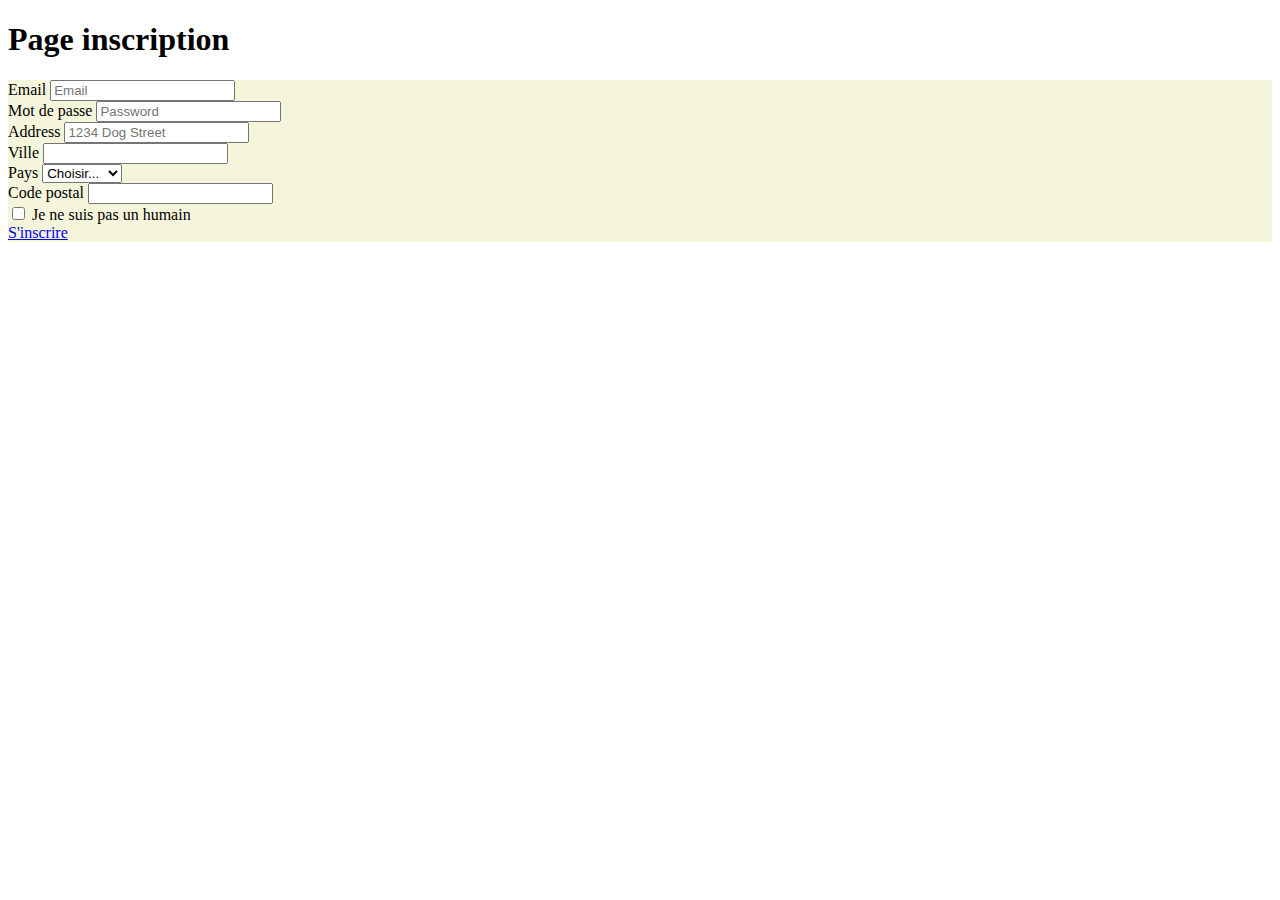
==== inscription.html @ 56576102 "Ajout du delay dans js" ====
<!DOCTYPE html>
<html>
  <head>
    <meta charset="utf-8">
    <meta name="viewport" content="width=device-width">
    <title>Inscription Tindog</title>
    <link rel="stylesheet" href="https://cdn.jsdelivr.net/npm/bootstrap@4.6.1/dist/css/bootstrap.min.css" integrity="sha384-zCbKRCUGaJDkqS1kPbPd7TveP5iyJE0EjAuZQTgFLD2ylzuqKfdKlfG/eSrtxUkn" crossorigin="anonymous">
    <link href="style.css" rel="stylesheet" type="text/css" />
  </head>
  <body>
    <!--Titre-->
    <div class="container py-2 bg-primary text-light">
      <h1 class="text-center">Page inscription</h1>
    </div>

    <!--Formulaire-->
    <div class="container py-5" style="background-color:beige">
      <form>
        <div class="form-row">
          <div class="form-group col-md-6">
            <label for="inputEmail4">Email</label>
            <input type="email" class="form-control" id="inputEmail4" placeholder="Email">
          </div>
          <div class="form-group col-md-6">
            <label for="inputPassword4">Mot de passe</label>
            <input type="password" class="form-control" id="inputPassword4" placeholder="Password">
          </div>
        </div>
        <div class="form-group">
          <label for="inputAddress">Address</label>
          <input type="text" class="form-control" id="inputAddress" placeholder="1234 Dog Street">
        </div>
        <div class="form-row">
          <div class="form-group col-md-6">
            <label for="inputCity">Ville</label>
            <input type="text" class="form-control" id="inputCity">
          </div>
          <div class="form-group col-md-4">
            <label for="inputState">Pays</label>
            <select id="inputState" class="form-control">
              <option selected>Choisir...</option>
              <option>France</option>
              <option>Amérique</option>
              <option>Japon</option>
            </select>
          </div>
          <div class="form-group col-md-2">
            <label for="inputZip">Code postal</label>
            <input type="text" class="form-control" id="inputZip">
          </div>
        </div>
        <div class="form-group">
          <div class="form-check">
            <input class="form-check-input" type="checkbox" id="gridCheck">
            <label class="form-check-label" for="gridCheck">
              Je ne suis pas un humain
            </label>
          </div>
        </div>
        <a class="btn btn-secondary btn-block" href="profil.html" role="button">S'inscrire</a>
      </form>
    </div>
    

    <script src="https://code.jquery.com/jquery-3.6.0.min.js" integrity="sha256-/xUj+3OJU5yExlq6GSYGSHk7tPXikynS7ogEvDej/m4=" crossorigin="anonymous"></script>
    <script src="https://cdn.jsdelivr.net/npm/bootstrap@4.6.1/dist/js/bootstrap.bundle.min.js" integrity="sha384-fQybjgWLrvvRgtW6bFlB7jaZrFsaBXjsOMm/tB9LTS58ONXgqbR9W8oWht/amnpF" crossorigin="anonymous"></script>
    <script src="script.js"></script>
  </body>
</html>
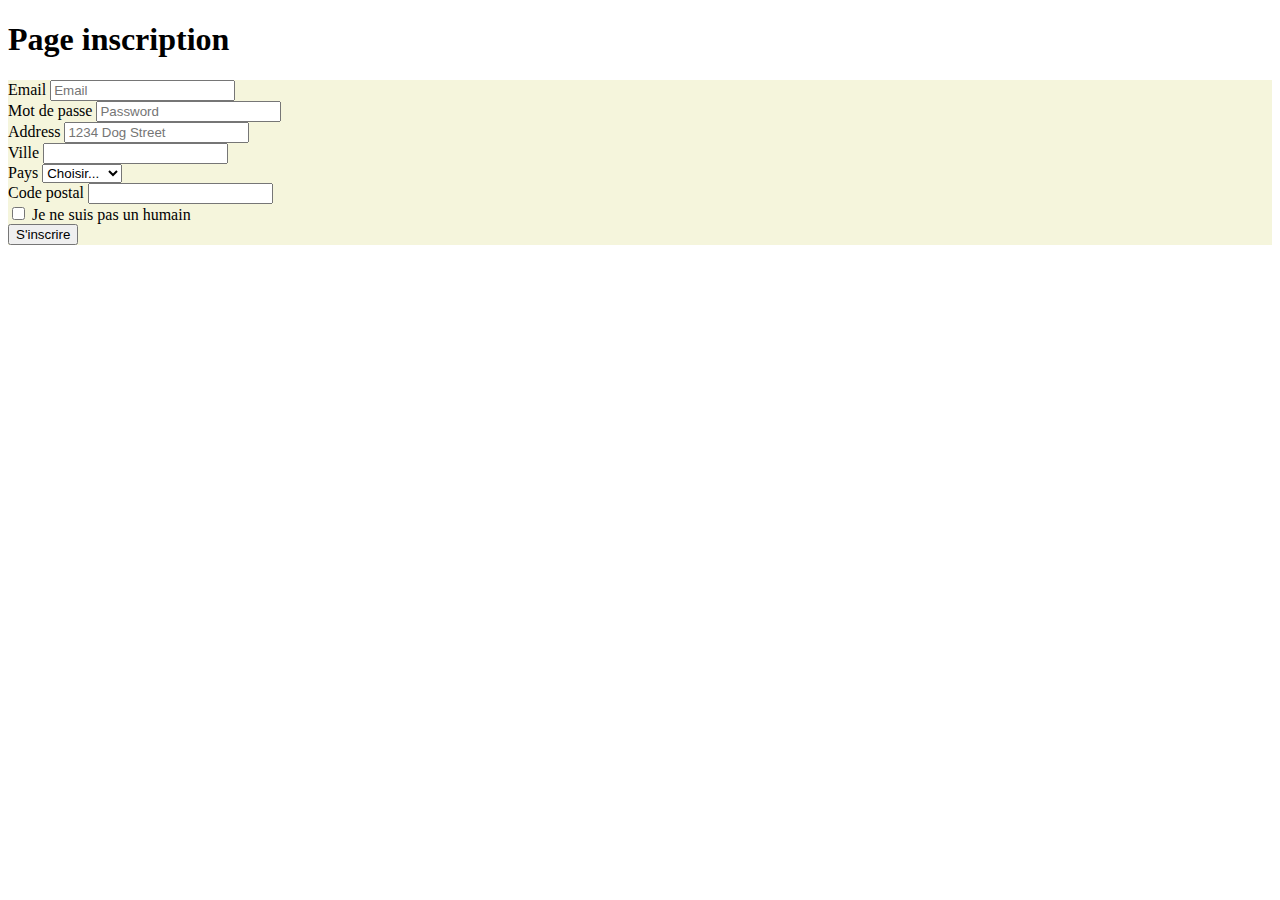
==== commit ce018868: "Amélioration formulaire" ====
--- a/inscription.html
+++ b/inscription.html
@@ -15,29 +15,29 @@
 
     <!--Formulaire-->
     <div class="container py-5" style="background-color:beige">
-      <form>
+      <form action="profil.html" method="post">
         <div class="form-row">
           <div class="form-group col-md-6">
             <label for="inputEmail4">Email</label>
-            <input type="email" class="form-control" id="inputEmail4" placeholder="Email">
+            <input type="email" class="form-control" id="inputEmail4" placeholder="Email" required="required">
           </div>
           <div class="form-group col-md-6">
             <label for="inputPassword4">Mot de passe</label>
-            <input type="password" class="form-control" id="inputPassword4" placeholder="Password">
+            <input type="password" class="form-control" id="inputPassword4" placeholder="Password" required="required">
           </div>
         </div>
         <div class="form-group">
           <label for="inputAddress">Address</label>
-          <input type="text" class="form-control" id="inputAddress" placeholder="1234 Dog Street">
+          <input type="text" class="form-control" id="inputAddress" placeholder="1234 Dog Street" required="required">
         </div>
         <div class="form-row">
           <div class="form-group col-md-6">
             <label for="inputCity">Ville</label>
-            <input type="text" class="form-control" id="inputCity">
+            <input type="text" class="form-control" id="inputCity" required="required">
           </div>
           <div class="form-group col-md-4">
             <label for="inputState">Pays</label>
-            <select id="inputState" class="form-control">
+            <select id="inputState" class="form-control" required="required">
               <option selected>Choisir...</option>
               <option>France</option>
               <option>Amérique</option>
@@ -46,22 +46,21 @@
           </div>
           <div class="form-group col-md-2">
             <label for="inputZip">Code postal</label>
-            <input type="text" class="form-control" id="inputZip">
+            <input type="number" class="form-control" id="inputZip" required="required">
           </div>
         </div>
         <div class="form-group">
           <div class="form-check">
-            <input class="form-check-input" type="checkbox" id="gridCheck">
+            <input class="form-check-input" type="checkbox" id="gridCheck" required="required">
             <label class="form-check-label" for="gridCheck">
               Je ne suis pas un humain
             </label>
           </div>
         </div>
-        <a class="btn btn-secondary btn-block" href="profil.html" role="button">S'inscrire</a>
+        <button class="btn btn-secondary btn-block" type="submit">S'inscrire</button>
       </form>
     </div>
     
-
     <script src="https://code.jquery.com/jquery-3.6.0.min.js" integrity="sha256-/xUj+3OJU5yExlq6GSYGSHk7tPXikynS7ogEvDej/m4=" crossorigin="anonymous"></script>
     <script src="https://cdn.jsdelivr.net/npm/bootstrap@4.6.1/dist/js/bootstrap.bundle.min.js" integrity="sha384-fQybjgWLrvvRgtW6bFlB7jaZrFsaBXjsOMm/tB9LTS58ONXgqbR9W8oWht/amnpF" crossorigin="anonymous"></script>
     <script src="script.js"></script>
